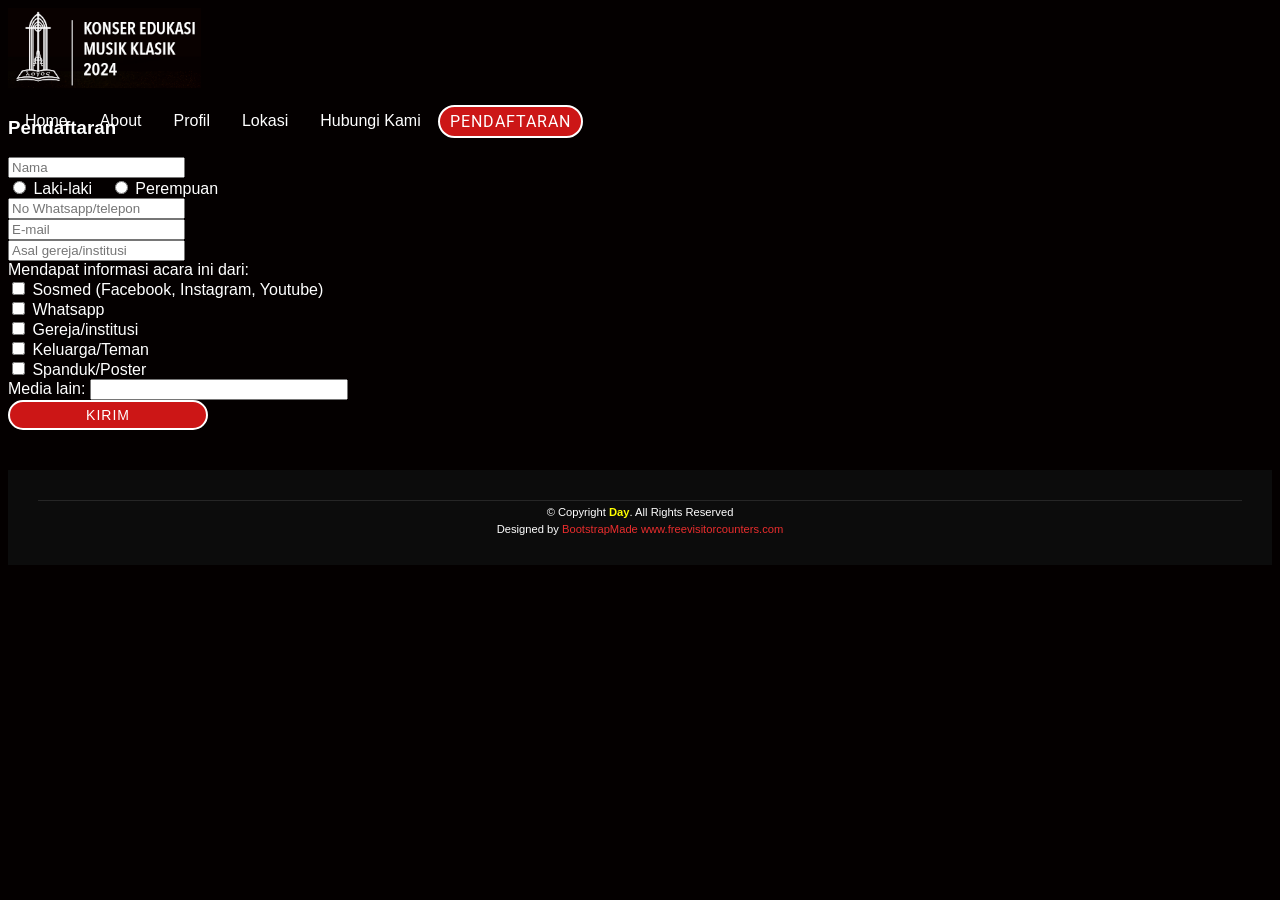
==== daftar.html @ e7768512 "add institusi & hapus" ====
<!DOCTYPE html>
<html lang="en">

<head>
  <meta charset="utf-8">
  <meta content="width=device-width, initial-scale=1.0" name="viewport">

  <title>Konser Edukasi Musik Klasik 2024 - Bandung</title>
  <meta content="Konser Edukasi Musik Klasik 2024" name="description">
  <meta content="musik klasik,jimmy pardede,feby novitania,antonio vivaldi,gloria,grii bandung,bandung,konser"
    name="keywords">

  <!-- WhatsApp Preview -->
  <!-- ref: https://stackoverflow.com/questions/19778620/provide-an-image-for-whatsapp-link-sharing -->
  <meta name="description" content="Sabtu, 28 Sept 2024 ⌚ pk 17.00 📍 Aula Stefanus - GRII Bandung.">
  <meta property="og:title" content="Konser Edukasi Musik Klasik 2024 - Bandung" />
  <meta property="og:url" content="https://konseredukasi.com/gloria/" />
  <meta property="og:description" content="Sabtu, 28 Sept 2024 ⌚ pk 17.00 📍 Aula Stefanus - GRII Bandung.">
  <meta property="og:image" content="https://konseredukasi.com/gloria/assets/img/logo-gloria-square2.jpg">
  <meta property="og:type" content="website" />
  <meta property="og:locale" content="id_ID" />

  <meta name="twitter:card" content="summary_large_image">
  <meta name="twitter:title" content="Konser Edukasi Musik Klasik 2024 - Bandung">
  <meta name="twitter:description" content="Sabtu, 28 Sept 2024 ⌚ pk 17.00 📍 Aula Stefanus - GRII Bandung.">
  <meta name="twitter:title" content="Konser Edukasi Musik Klasik 2024 - Bandung" />
  <meta name="twitter:image" content="https://konseredukasi.com/gloria/assets/img/logo-gloria-square2.jpg">

  <!-- Favicons -->
  <link href="assets/img/favicon-grii.png" rel="icon">
  <link href="assets/img/apple-touch-icon-grii.png" rel="apple-touch-icon">

  <!-- Google Fonts -->
  <link rel="preconnect" href="https://fonts.googleapis.com">
<link rel="preconnect" href="https://fonts.gstatic.com" crossorigin>
<link href="https://fonts.googleapis.com/css2?family=Roboto:ital,wght@0,100;0,300;0,400;0,500;0,700;0,900;1,100;1,300;1,400;1,500;1,700;1,900&display=swap" rel="stylesheet">

  <!-- Vendor CSS Files -->
  <link href="assets/vendor/aos/aos.css" rel="stylesheet">
  <link href="assets/vendor/bootstrap/css/bootstrap.min.css" rel="stylesheet">
  <link href="assets/vendor/bootstrap-icons/bootstrap-icons.css" rel="stylesheet">
  <link href="assets/vendor/boxicons/css/boxicons.min.css" rel="stylesheet">
  <link href="assets/vendor/glightbox/css/glightbox.min.css" rel="stylesheet">
  <link href="assets/vendor/swiper/swiper-bundle.min.css" rel="stylesheet">

  <!-- Template Main CSS File -->
  <link href="assets/css/style.css?4" rel="stylesheet">

</head>

<body>
  <header id="header" class="header fixed-top">
    
    <div class="branding d-flex align-items-center">
      <div class="container position-relative d-flex align-items-center justify-content-between">
        <a href="." class="logo d-flex align-items-center">
          <!-- Uncomment the line below if you also wish to use an image logo -->
          <img src="assets/img/logo-konser.png" alt="" style="height:100px">
          <!-- <h1 class="sitename">Konser Edukasi</h1> -->
        </a>

        

        <nav id="navmenu" class="navmenu">
          <ul>
            <li><a href="index.php#home" class="active">Home</a></li>
            <li><a href="index.php#about">About</a></li>
            <li><a href="index.php#profil">Profil</a></li>
            <li><a href="index.php#lokasi">Lokasi</a></li>
            <li><a href="index.php#cta">Hubungi Kami</a></li>
    
            <li><a href="https://docs.google.com/forms/d/e/1FAIpQLScRI_y_lHA-XC9t6Iu80-YprC91mejxHBIJtda2pF8TwQ-x2g/viewform?usp=pp_url" class="btn-custom text-center" target="_blank" style="padding:5px 10px; font-family: Roboto, sans-serif;">PENDAFTARAN</a></li>
          </ul>
          <i class="mobile-nav-toggle d-xl-none bi bi-list"></i>
        </nav>
      </div>
    </div> <!-- END: div branding -->

  </header>

  <main id="main">
    <section id="form" style="padding-top:10px; max-width: 500px;" class="mx-auto p-3">        
        <h3>Pendaftaran</h3>
        <form action="input.php" method="POST" >
            <div class="form-row">
                <input name="nama" placeholder="Nama" class="form-control">
            </div>
            <div class="form-row">
                <input name="jeniskelamin" type="radio" value="L"> Laki-laki &nbsp;&nbsp;
                <input name="jeniskelamin" type="radio" value="P"> Perempuan
            </div>

            <div class="form-row mt-2" >
                <input name="telp" class="form-control" placeholder="No Whatsapp/telepon">
            </div>
            <div class="form-row mt-2" >
                <input name="email" class="form-control" placeholder="E-mail" type="email">
            </div>
            <div class="form-row mt-2" >
              <input name="institusi" class="form-control" placeholder="Asal gereja/institusi" type="text">
          </div>


            <div class="mt-3">
                Mendapat informasi acara ini dari:<br>
                <input name="infoSosmed" value="sosmed" type="checkbox"> Sosmed (Facebook, Instagram, Youtube)<br>
                <input name="infoWhatsapp" value="whatsapp" type="checkbox"> Whatsapp<br>
                <input name="infoGereja" type="checkbox"> Gereja/institusi<br>
                <input name="infoKeluarga" type="checkbox"> Keluarga/Teman<br>
                <input name="infoSpanduk" type="checkbox">  Spanduk/Poster<br>
                Media lain: <input name="infoLain" type="text" style="width:250px">
            </div>
            <div class="form-row mt-3 text-center">
                <button type="submit" class="btn-custom" style="width:200px; margin:0 auto;">Kirim</button>
            </div>
        </form>
    </section>
    


  </main><!-- End #main -->

  <!-- ======= Footer ======= -->
  <footer id="footer">
    <div class="footer-info">
      <!--h4>STEMI: Stephen Tong Evengelistic Ministry</h4-->
      <!--p style="max-width:500px; font-size:0.9em"><a href="https://stemi.org">STEMI</a> merupakan sebuah organisasi yang
        berfokus pada Penginjilan dan Mandat Budaya. STEMI didirikan oleh Pdt. Dr. Stephen Tong pada tahun 1978 bersama
        dengan Dr. Jahja Ling. Pelayanan STEMI dimulai dengan mengadakan setiap tahun di berbagai kota di dunia. Hingga
        kini, STEMI terus melayani ratusan ribu hingga jutaan jiwa dari berbagai daerah dan luar negeri setiap tahunnya.
        Pelayanan STEMI bergerak berdasarkan semangat dan prinsip Gerakan Reformed Injili.</p-->
      <div class="social-links mt-3 text-center">
        <a href="https://griibandung.org"><i class="bx bx-globe"></i></a>
        <a href="https://www.facebook.com/grii.bandung" class="facebook"><i class="bx bxl-facebook"></i></a>
        <a href="https://www.instagram.com/griibdg" class="instagram"><i class="bx bxl-instagram"></i></a>
      </div>

    </div>

    <div class="container">

      <div class="copyright">
        &copy; Copyright <strong><span>Day</span></strong>. All Rights Reserved
      </div>
      <div class="credits">
        <!-- All the links in the footer should remain intact. -->
        <!-- You can delete the links only if you purchased the pro version. -->
        <!-- Licensing information: https://bootstrapmade.com/license/ -->
        <!-- Purchase the pro version with working PHP/AJAX lokasi form: https://bootstrapmade.com/day-multipurpose-html-template-for-free/ -->
        Designed by <a href="https://bootstrapmade.com/">BootstrapMade</a>
        <a href='http://www.freevisitorcounters.com'>www.freevisitorcounters.com</a> <script type='text/javascript' src='https://www.freevisitorcounters.com/auth.php?id=b0b6012a43339d0c93a411ff071202537a39070c'></script>
        <script type="text/javascript" src="https://www.freevisitorcounters.com/en/home/counter/1222643/t/4"></script>
      </div>
    </div>
  </footer><!-- End Footer -->

  <a href="#" class="back-to-top d-flex align-items-center justify-content-center"><i
      class="bi bi-arrow-up-short"></i></a>
  <div id="preloader"></div>

  <!-- Vendor JS Files -->
  <script src="assets/vendor/aos/aos.js"></script>
  <script src="assets/vendor/bootstrap/js/bootstrap.bundle.min.js"></script>
  <script src="assets/vendor/glightbox/js/glightbox.min.js"></script>
  <script src="assets/vendor/isotope-layout/isotope.pkgd.min.js"></script>
  <script src="assets/vendor/swiper/swiper-bundle.min.js"></script>
  <script src="assets/vendor/php-email-form/validate.js"></script>

  <!-- Template Main JS File -->
  <script src="assets/js/main.js"></script>



</body>

</html>
---- assets/css/style.css ----
/**
* Template Name: Day
* Updated: Sep 18 2023 with Bootstrap v5.3.2
* Template URL: https://bootstrapmade.com/day-multipurpose-html-template-for-free/
* Author: BootstrapMade.com
* License: https://bootstrapmade.com/license/
*/

/*--------------------------------------------------------------
# General
--------------------------------------------------------------*/
body {
  font-family: "Open Sans", sans-serif;
  color: white;
  background-color: #040000;
}

figcaption {
  background-color: #4c4c4c;
  padding: 5px;
  font-size:0.8em;
}

a {
  color: yellow;
  text-decoration: none;
}

h1,
h2,
h3,
h4,
h5,
h6 {
  font-family: "Raleway", sans-serif;
}

/*--------------------------------------------------------------
# Back to top button
--------------------------------------------------------------*/
.back-to-top {
  position: fixed;
  visibility: hidden;
  opacity: 0;
  right: 15px;
  bottom: 15px;
  z-index: 996;
  background: #cc1616;
  width: 40px;
  height: 40px;
  transition: all 0.4s;
}

.back-to-top i {
  font-size: 28px;
  color: #fff;
  line-height: 0;
}

.back-to-top:hover {
  background: #e72323;
  color: #fff;
}

.back-to-top.active {
  visibility: visible;
  opacity: 1;
}

/*--------------------------------------------------------------
# Preloader
--------------------------------------------------------------*/
#preloader {
  position: fixed;
  top: 0;
  left: 0;
  right: 0;
  bottom: 0;
  z-index: 9999;
  overflow: hidden;
  background: #fff;
}

#preloader:before {
  content: "";
  position: fixed;
  top: calc(50% - 30px);
  left: calc(50% - 30px);
  border: 6px solid #cc1616;
  border-top-color: #efefef;
  border-radius: 50%;
  width: 60px;
  height: 60px;
  animation: animate-preloader 1s linear infinite;
}

@keyframes animate-preloader {
  0% {
    transform: rotate(0deg);
  }

  100% {
    transform: rotate(360deg);
  }
}

/*--------------------------------------------------------------
# Disable aos animation delay on mobile devices
--------------------------------------------------------------*/
@media screen and (max-width: 768px) {
  [data-aos-delay] {
    transition-delay: 0 !important;
  }
}

/*--------------------------------------------------------------
# Top Bar
--------------------------------------------------------------*/
#topbar {
  background: #191919;
  font-size: 15px;
  height: 40px;
  padding: 0;
  color: rgba(255, 255, 255, 0.6);
}

#topbar .lokasi-info a {
  line-height: 0;
  color: rgba(255, 255, 255, 0.6);
  transition: 0.3s;
}

#topbar .lokasi-info a:hover {
  color: #fff;
}

#topbar .lokasi-info i {
  color: #cc1616;
  line-height: 0;
  margin-right: 5px;
}

#topbar .lokasi-info .phone-icon {
  margin-left: 15px;
}

#topbar .social-links a {
  color: rgba(255, 255, 255, 0.6);
  padding: 4px 12px;
  display: inline-block;
  line-height: 1px;
  transition: 0.3s;
}

#topbar .social-links a:hover {
  color: #fff;
}

/*--------------------------------------------------------------
# Header
--------------------------------------------------------------*/
#header {
  background: #040000;
  transition: all 0.5s;
  z-index: 997;
  height: 80px;
}

#header.fixed-top {
  background: #040000;
}

.header .branding {
  min-height: 50px;

}

#header .logo {
  font-size: 12px;
  margin: 0;
  padding: 0;
  color:white;
}

#header .logo a {
  color: #fff;
}

#header .logo img {
  max-height: 80px;
}

.scrolled-offset {
  margin-top: 70px;
}

/*--------------------------------------------------------------
# Navigation Menu
--------------------------------------------------------------*/
/* Desktop Navigation */
@media (min-width: 1200px) {
  .btn-daftar-main {
    display: none;
  }
  .navmenu {
    padding: 0;
  }

  .navmenu ul {
    margin: 0;
    padding: 0;
    display: flex;
    list-style: none;
    align-items: center;
  }

  .navmenu li {
    position: relative;
  }

  .navmenu a,
  .navmenu a:focus {
    color: var(--nav-color);
    padding: 20px 15px;
    margin-left: 2px;
    font-size: 16px;
    font-family: var(--nav-font);
    font-weight: 400;
    display: flex;
    align-items: center;
    justify-content: space-between;
    white-space: nowrap;
    transition: 0.3s;
  }

  .navmenu a i,
  .navmenu a:focus i {
    font-size: 12px;
    line-height: 0;
    margin-left: 5px;
    transition: 0.3s;
  }

  .navmenu li:hover>a,
  .navmenu .active,
  .navmenu .active:focus {
    color: var(--contrast-color);
    background-color: var(--nav-hover-color);
  }

  .navmenu .dropdown ul {
    margin: 0;
    padding: 0;
    background: var(--nav-dropdown-background-color);
    display: block;
    position: absolute;
    visibility: hidden;
    left: 2px;
    top: 130%;
    opacity: 0;
    transition: 0.3s;
    z-index: 99;
    box-shadow: 0px 0px 30px rgba(0, 0, 0, 0.15);
  }

  .navmenu .dropdown ul li {
    min-width: 200px;
  }

  .navmenu .dropdown ul a {
    padding: 10px 20px;
    margin: 0;
    font-size: 15px;
    text-transform: none;
    color: var(--nav-dropdown-color);
  }

  .navmenu .dropdown ul a i {
    font-size: 12px;
  }

  .navmenu .dropdown ul a:hover,
  .navmenu .dropdown ul .active:hover,
  .navmenu .dropdown ul li:hover>a {
    color: var(--contrast-color);
    background-color: var(--nav-hover-color);
  }

  .navmenu .dropdown:hover>ul {
    opacity: 1;
    top: 100%;
    visibility: visible;
  }

  .navmenu .dropdown .dropdown ul {
    top: 0;
    left: -90%;
    visibility: hidden;
  }

  .navmenu .dropdown .dropdown:hover>ul {
    opacity: 1;
    top: 0;
    left: -100%;
    visibility: visible;
  }
}

/* Mobile Navigation */
@media (max-width: 1199px) {
  .btn-daftar-main {
    display: block;
  }

  .mobile-nav-toggle {
    color: var(--nav-color);
    font-size: 28px;
    line-height: 0;
    margin-right: 10px;
    cursor: pointer;
    transition: color 0.3s;
  }

  .navmenu {
    padding: 0;
    z-index: 9997;
  }

  .navmenu ul {
    display: none;
    list-style: none;
    position: absolute;
    inset: 60px 20px 20px 20px;
    padding: 10px 0;
    margin: 0;
    border-radius: 6px;
    background-color: var(--nav-mobile-background-color);
    overflow-y: auto;
    transition: 0.3s;
    z-index: 9998;
    box-shadow: 0px 0px 30px rgba(0, 0, 0, 0.1);
  }

  .navmenu a,
  .navmenu a:focus {
    color: var(--nav-dropdown-color);
    padding: 10px 20px;
    font-family: var(--nav-font);
    font-size: 17px;
    font-weight: 500;
    display: flex;
    align-items: center;
    justify-content: space-between;
    white-space: nowrap;
    transition: 0.3s;
  }

  .navmenu a i,
  .navmenu a:focus i {
    font-size: 12px;
    line-height: 0;
    margin-left: 5px;
    width: 30px;
    height: 30px;
    display: flex;
    align-items: center;
    justify-content: center;
    border-radius: 50%;
    transition: 0.3s;
    background-color: color-mix(in srgb, var(--accent-color), transparent 90%);
  }

  .navmenu a i:hover,
  .navmenu a:focus i:hover {
    background-color: var(--accent-color);
    color: var(--contrast-color);
  }

  .navmenu a:hover,
  .navmenu .active,
  .navmenu .active:focus {
    color: var(--nav-dropdown-hover-color);
  }

  .navmenu .active i,
  .navmenu .active:focus i {
    background-color: var(--accent-color);
    color: var(--contrast-color);
    transform: rotate(180deg);
  }

  .navmenu .dropdown ul {
    position: static;
    display: none;
    z-index: 99;
    padding: 10px 0;
    margin: 10px 20px;
    background-color: var(--nav-dropdown-background-color);
    transition: all 0.5s ease-in-out;
  }

  .navmenu .dropdown ul ul {
    background-color: rgba(33, 37, 41, 0.1);
  }

  .navmenu .dropdown>.dropdown-active {
    display: block;
    background-color: rgba(33, 37, 41, 0.03);
  }

  .mobile-nav-active {
    overflow: hidden;
  }

  .mobile-nav-active .mobile-nav-toggle {
    color: #fff;
    position: absolute;
    font-size: 32px;
    top: 15px;
    right: 15px;
    margin-right: 0;
    z-index: 9999;
  }

  .mobile-nav-active .navmenu {
    position: fixed;
    overflow: hidden;
    inset: 0;
    background: rgba(33, 37, 41, 0.8);
    transition: 0.3s;
  }

  .mobile-nav-active .navmenu>ul {
    display: block;
  }
}

/* Listing Dropdown - Desktop */
@media (min-width: 1200px) {
  .navmenu .listing-dropdown {
    position: static;
  }

  .navmenu .listing-dropdown ul {
    margin: 0;
    padding: 10px;
    background: var(--nav-dropdown-background-color);
    box-shadow: 0px 0px 20px rgba(0, 0, 0, 0.1);
    position: absolute;
    top: 130%;
    left: 0;
    right: 0;
    visibility: hidden;
    opacity: 0;
    display: flex;
    transition: 0.3s;
    border-radius: 4px;
    z-index: 99;
  }

  .navmenu .listing-dropdown ul li {
    flex: 1;
  }

  .navmenu .listing-dropdown ul li a,
  .navmenu .listing-dropdown ul li:hover>a {
    padding: 10px 20px;
    font-size: 15px;
    color: var(--nav-dropdown-color);
    background-color: var(--nav-dropdown-background-color);
  }

  .navmenu .listing-dropdown ul li a:hover,
  .navmenu .listing-dropdown ul li .active,
  .navmenu .listing-dropdown ul li .active:hover {
    color: var(--nav-dropdown-hover-color);
    background-color: var(--nav-dropdown-background-color);
  }

  .navmenu .listing-dropdown:hover>ul {
    opacity: 1;
    top: 100%;
    visibility: visible;
  }
}

/* Listing Dropdown - Mobile */
@media (max-width: 1199px) {
  .navmenu .listing-dropdown ul {
    position: static;
    display: none;
    z-index: 99;
    padding: 10px 0;
    margin: 10px 20px;
    background-color: var(--nav-dropdown-background-color);
    transition: all 0.5s ease-in-out;
  }

  .navmenu .listing-dropdown ul ul {
    background-color: rgba(33, 37, 41, 0.1);
  }

  .navmenu .listing-dropdown>.dropdown-active {
    display: block;
    background-color: rgba(33, 37, 41, 0.03);
  }
}

.logojudul {
  width: 260px;
}


/*--------------------------------------------------------------
# Hero Section
--------------------------------------------------------------*/
#hero {
  width: 100%;
  height: calc(100vh - 110px);
  /* background: url("../img/st1.jpg") top center; */
  background-size: cover;
  position: relative;
}

#hero:before {
  content: "";
  background: rgba(0, 0, 0, 0.5);
  position: absolute;
  bottom: 0;
  top: 0;
  left: 0;
  right: 0;
}

#hero h1 {
  margin: 0;
  font-size: 25px;
  font-weight: 700;
  line-height: 56px;
  text-transform: uppercase;
  color: #fff;
  text-align: left;
}

#hero h2 {
  color: #eee;
  margin-bottom: 10px;
  font-size: 24px;
  text-align: left;
}

#hero p {
  text-align:left;
  color:white;
}

#hero .btn-get-started {
  font-family: "Raleway", sans-5erif;
  text-transform: uppercase;
  font-weight: 500;
  font-size: 10px;
  letter-spacing: 0.5px;
  display: inline-block;
  padding: 10px 15px;
  transition: 0.5s;
  border: 2px solid #fff;
  color: #fff;
  white-space: nowrap;
}

#hero .btn-get-started:hover {
  background: #cc1616;
  border-color: #cc1616;
}

#hero li {
  margin-bottom: 4px;
  list-style-type: none;
  padding:0;
  margin-left:0;
}

#hero ul {
  /*padding:0;
  text-align: left;*/
  list-style: none;
  display: flex;
}

@media (min-width: 1024px) {
  #hero {
    background-attachment: fixed;
  }
  
  #hero .p1 {
    max-width:330px;
    text-align: left;
  }

  #hero .p2  {
    max-width:330px;
    text-align: left;

  }
}



/* mobile */
@media (max-width: 768px) {
  #hero {
    text-align: center;
  }

  #hero h1{
    margin-left: 10px;
  }

  #hero .p1 {
    max-width:220px;
    text-align: left;
    margin-left:10px;
  }

  #hero .p2  {
    max-width:330px;
    text-align: left;
    margin-left:10px;

  }

  #hero .container {
    padding-top: 40px;
  }

  #hero h1 {
    font-size: 21px;
    line-height: 36px;
  }

  #hero h2 {
    font-size: 18px;
    line-height: 24px;
    margin-bottom: 30px;
  }
}

/* extra small phone */
@media (max-width: 380px) {
  .logoalamat {
    display:none;
  }

  #hero .p1 {
    max-width: 180px;
    font-size: 12px;
  }

  #hero .p2 {
    font-size: 12px;
  }
  
}


/*--------------------------------------------------------------
# Sections General
--------------------------------------------------------------*/
section {
  padding: 40px 0;
  overflow: hidden;
}

.section-title {
  text-align: center;
  padding: 30px 0;
  position: relative;
}

.section-title h2 {
  font-size: 32px;
  font-weight: 700;
  text-transform: uppercase;
  margin-bottom: 20px;
  padding-bottom: 0;
  color: white;
  position: relative;
  z-index: 2;
}

.section-title span {
  position: absolute;
  top: 30px;
  color: black;
  left: 0;
  right: 0;
  z-index: 1;
  font-weight: 700;
  font-size: 52px;
  text-transform: uppercase;
  line-height: 0;
}

.section-title p {
  margin-bottom: 0;
  position: relative;
  z-index: 2;
}

@media (max-width: 575px) {
  .section-title h2 {
    font-size: 28px;
    margin-bottom: 15px;
  }

  .section-title span {
    font-size: 38px;
  }
}

/*--------------------------------------------------------------
# About
--------------------------------------------------------------*/
.about .content h3 {
  font-weight: 600;
  font-size: 26px;
}

.about .content ul {
  list-style: none;
  padding: 0;
}

.about .content ul li {
  padding-bottom: 10px;
}

.about .content ul i {
  font-size: 20px;
  padding-right: 4px;
  color: #cc1616;
}

.about .content p:last-child {
  margin-bottom: 0;
}
  

/*--------------------------------------------------------------
# media
--------------------------------------------------------------*/
.media .icon-box {
  text-align: center;
  padding: 30px 20px;
  transition: all ease-in-out 0.3s;
  box-shadow: 0px 2px 15px rgba(0, 0, 0, 0.1);
}

.media .icon-box .icon {
  margin: 0 auto;
  width: 64px;
  height: 64px;
  background: #cc1616;
  transition: all 0.3s ease-out 0s;
  display: flex;
  align-items: center;
  justify-content: center;
  margin-bottom: 20px;
  transform-style: preserve-3d;
  position: relative;
  z-index: 2;
}

.media .icon-box .icon i {
  color: #fff;
  font-size: 28px;
  transition: ease-in-out 0.3s;
}

.media .icon-box .icon::before {
  position: absolute;
  content: "";
  left: -8px;
  top: -8px;
  height: 100%;
  width: 100%;
  background: rgba(204, 22, 22, 0.15);
  transition: all 0.3s ease-out 0s;
  transform: translateZ(-1px);
  z-index: -1;
}

.media .icon-box h4 {
  font-weight: 700;
  margin-bottom: 15px;
  font-size: 14px;
}

.media .icon-box h4 a {
  color: #191919;
}

.media .icon-box p {
  line-height: 24px;
  font-size: 14px;
  margin-bottom: 0;
}

.media .icon-box:hover {
  background: #cc1616;
  border-color: #cc1616;
}

.media .icon-box:hover .icon {
  background: #fff;
}

.media .icon-box:hover .icon i {
  color: #cc1616;
}

.media .icon-box:hover .icon::before {
  background: rgba(255, 255, 255, 0.3);
}

.media .icon-box:hover h4 a,
.media .icon-box:hover p {
  color: #fff;
}

/*--------------------------------------------------------------
# Cta
--------------------------------------------------------------*/
.cta {
  background: linear-gradient(rgba(2, 2, 2, 0.5), rgba(0, 0, 0, 0.5));
  background-size: cover;
  padding: 120px 0;
}

.cta h3 {
  color: #fff;
  font-size: 28px;
  font-weight: 700;
}

.cta p {
  color: #fff;
}


/*--------------------------------------------------------------
# lokasi
--------------------------------------------------------------*/
.lokasi .info-box {
  color: #444444;
  text-align: center;
  box-shadow: 0 0 30px rgba(214, 215, 216, 0.6);
  padding: 20px 0 30px 0;
}

.lokasi .info-box i {
  font-size: 32px;
  color: #cc1616;
  border-radius: 50%;
  padding: 8px;
  border: 2px dotted #f5a0a0;
}

.lokasi .info-box h3 {
  font-size: 20px;
  color: #777777;
  font-weight: 700;
  margin: 10px 0;
}

.lokasi .info-box p {
  padding: 0;
  line-height: 24px;
  font-size: 14px;
  margin-bottom: 0;
}

.lokasi .content h3 {
    font-weight: 600;
    font-size: 26px;
}

.lokasi .content ul {
    list-style: none;
    padding: 0;
}

.lokasi .content ul li {
    padding-bottom: 10px;
}

.lokasi .content ul i {
    font-size: 20px;
    padding-right: 4px;
    color: #cc1616;
}

.lokasi .content p:last-child {
    margin-bottom: 0;
}
  

@keyframes animate-loading {
  0% {
    transform: rotate(0deg);
  }

  100% {
    transform: rotate(360deg);
  }
}

/*--------------------------------------------------------------
# Breadcrumbs
--------------------------------------------------------------*/
.breadcrumbs {
  padding: 15px 0;
  background: #efefef;
}

.breadcrumbs h2 {
  font-size: 26px;
  font-weight: 600;
}

.breadcrumbs ol {
  display: flex;
  flex-wrap: wrap;
  list-style: none;
  padding: 0 0 10px 0;
  margin: 0;
  font-size: 14px;
}

.breadcrumbs ol li+li {
  padding-left: 10px;
}

.breadcrumbs ol li+li::before {
  display: inline-block;
  padding-right: 10px;
  color: #333333;
  content: "/";
}

/*--------------------------------------------------------------
# Footer
--------------------------------------------------------------*/
#footer {
  background: #0c0c0c;
  padding: 30px;
  color: #fff;
  font-size: 14px;
}

#footer .footer-top {
  padding: 60px 0 30px 0;
}

#footer .footer-top .footer-info {
  margin-bottom: 15px;
  background: #191919;
  color: #fff;
  border-top: 4px solid #cc1616;
  text-align: center;
  padding: 30px 20px;
}

#footer .footer-top .footer-info h3 {
  font-size: 36px;
  margin: 0 0 20px 0;
  padding: 2px 0 2px 0;
  line-height: 1;
  font-weight: 700;
}

#footer .footer-top .footer-info p {
  font-size: 14px;
  line-height: 24px;
  margin-bottom: 0;
  font-family: "Raleway", sans-serif;
}

#footer .footer-top .social-links a {
  font-size: 18px;
  display: inline-block;
  background: #262626;
  color: #fff;
  line-height: 1;
  padding: 8px 0;
  margin-right: 4px;
  border-radius: 50%;
  text-align: center;
  width: 36px;
  height: 36px;
  transition: 0.3s;
}

#footer .footer-top h4 {
  font-size: 16px;
  font-weight: 600;
  color: #fff;
  position: relative;
  padding-bottom: 12px;
}

#footer .footer-top .footer-links {
  margin-bottom: 30px;
}

#footer .footer-top .footer-links ul {
  list-style: none;
  padding: 0;
  margin: 0;
}

#footer .footer-top .footer-links ul i {
  padding-right: 2px;
  color: #ed5b5b;
  font-size: 18px;
  line-height: 1;
}

#footer .footer-top .footer-links ul li {
  padding: 10px 0;
  display: flex;
  align-items: center;
}

#footer .footer-top .footer-links ul li:first-child {
  padding-top: 0;
}

#footer .footer-top .footer-links ul a {
  color: #fff;
  transition: 0.3s;
  display: inline-block;
  line-height: 1;
}

#footer .footer-top .footer-newsletter form {
  margin-top: 30px;
  background: #fff;
  padding: 6px 10px;
  position: relative;
  border-radius: 4;
}

#footer .footer-top .footer-newsletter form input[type=email] {
  border: 0;
  padding: 4px;
  width: calc(100% - 110px);
}

#footer .footer-top .footer-newsletter form input[type=submit] {
  position: absolute;
  top: 0;
  right: 0;
  bottom: 0;
  border: 0;
  background: none;
  font-size: 16px;
  padding: 0 20px;
  background: #cc1616;
  color: #fff;
  transition: 0.3s;
  border-radius: 4;
}

#footer .copyright {
  border-top: 1px solid #262626;
  text-align: center;
  padding-top: 5px;
  font-size: 0.8em;
}

#footer .credits {
  padding-top: 5px;
  text-align: center;
  font-size: 0.8em;
  color: #fff;
}

#footer .credits a {
  color: #e82d2d;
}

@media (max-width: 575px) {
  #footer .footer-top .footer-info {
    margin: -20px 0 30px 0;
  }
}

.btn-custom {
    text-transform: uppercase;
    font-weight: 500;
    font-size: 14px;
    letter-spacing: 1px;
    display: inline-block;
    padding: 5px;
    transition: 0.5s;
    border: 2px solid white;
    background-color: #cc1616;
    color: white;
    border-radius: 20px;
}

strong {
  color: yellow;
  font-weight: bold;
}
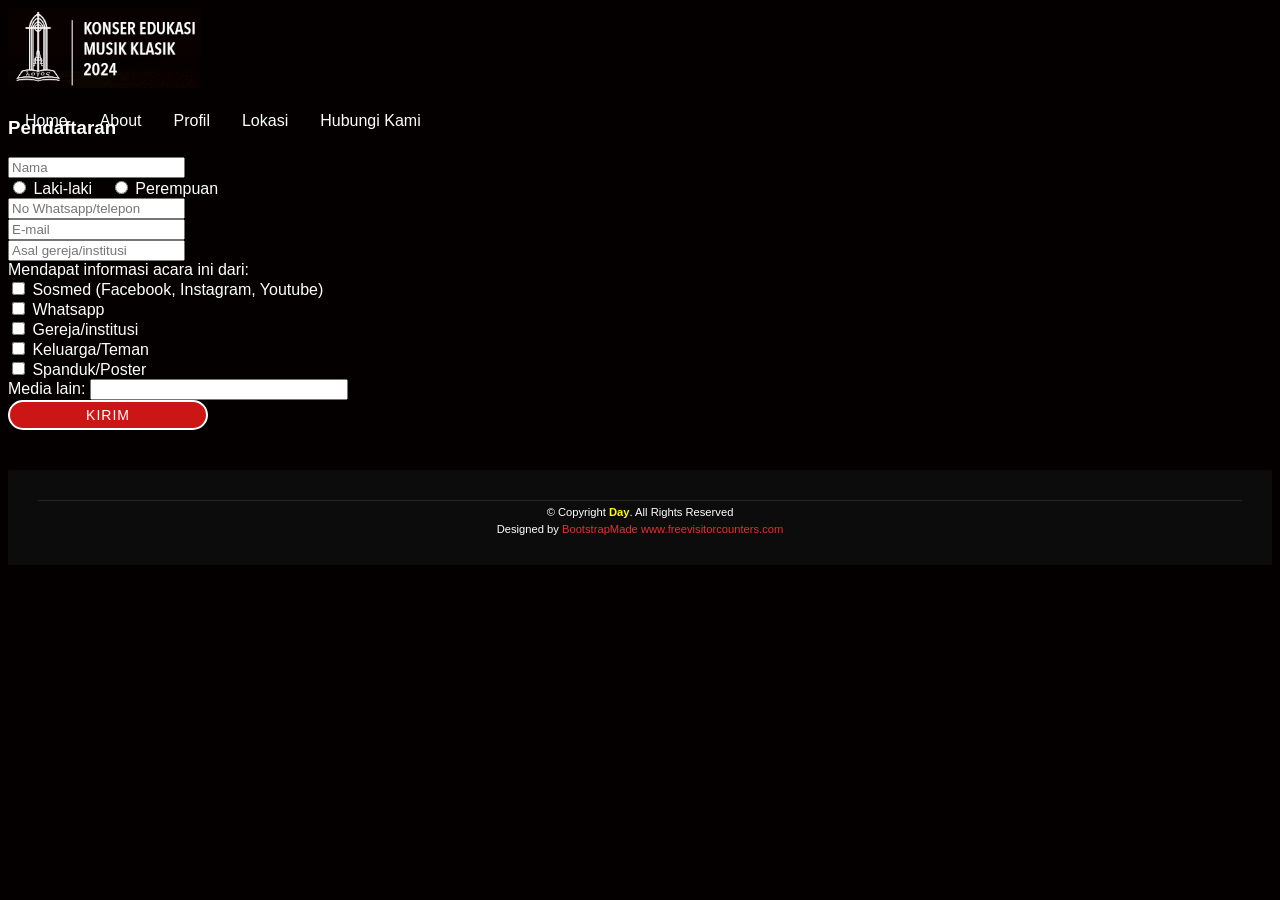
==== commit 05b03aed: "2026-07-13" ====
--- a/daftar.html
+++ b/daftar.html
@@ -5,26 +5,26 @@
   <meta charset="utf-8">
   <meta content="width=device-width, initial-scale=1.0" name="viewport">
 
-  <title>Konser Edukasi Musik Klasik 2024 - Bandung</title>
-  <meta content="Konser Edukasi Musik Klasik 2024" name="description">
-  <meta content="musik klasik,jimmy pardede,feby novitania,antonio vivaldi,gloria,grii bandung,bandung,konser"
+  <title>Konser Edukasi Musik Klasik 2026 - Bandung</title>
+  <meta content="Konser Edukasi Musik Klasik 2026" name="description">
+  <meta content="musik klasik,billy kristanto,feby novitania,antonio vivaldi,of joy and pain,grii bandung,bandung,konser"
     name="keywords">
 
   <!-- WhatsApp Preview -->
   <!-- ref: https://stackoverflow.com/questions/19778620/provide-an-image-for-whatsapp-link-sharing -->
-  <meta name="description" content="Sabtu, 28 Sept 2024 ⌚ pk 17.00 📍 Aula Stefanus - GRII Bandung.">
-  <meta property="og:title" content="Konser Edukasi Musik Klasik 2024 - Bandung" />
-  <meta property="og:url" content="https://konseredukasi.com/gloria/" />
-  <meta property="og:description" content="Sabtu, 28 Sept 2024 ⌚ pk 17.00 📍 Aula Stefanus - GRII Bandung.">
-  <meta property="og:image" content="https://konseredukasi.com/gloria/assets/img/logo-gloria-square2.jpg">
+  <meta name="description" content="Sabtu, 15 Agustus 2026 ⌚ pk 17.00 📍 Aula Stefanus - GRII Bandung.">
+  <meta property="og:title" content="Konser Edukasi Musik Klasik 2026 - Bandung" />
+  <meta property="og:url" content="https://konseredukasi.com/of-joy-and-pain/" />
+  <meta property="og:description" content="Sabtu, 15 Agustus 2026 ⌚ pk 17.00 📍 Aula Stefanus - GRII Bandung.">
+  <meta property="og:image" content="https://konseredukasi.com/of-joy-and-pain/assets/img/logo-gloria-square2.jpg">
   <meta property="og:type" content="website" />
   <meta property="og:locale" content="id_ID" />
 
   <meta name="twitter:card" content="summary_large_image">
-  <meta name="twitter:title" content="Konser Edukasi Musik Klasik 2024 - Bandung">
-  <meta name="twitter:description" content="Sabtu, 28 Sept 2024 ⌚ pk 17.00 📍 Aula Stefanus - GRII Bandung.">
-  <meta name="twitter:title" content="Konser Edukasi Musik Klasik 2024 - Bandung" />
-  <meta name="twitter:image" content="https://konseredukasi.com/gloria/assets/img/logo-gloria-square2.jpg">
+  <meta name="twitter:title" content="Konser Edukasi Musik Klasik 2026 - Bandung">
+  <meta name="twitter:description" content="Sabtu, 15 Agustus 2026 ⌚ pk 17.00 📍 Aula Stefanus - GRII Bandung.">
+  <meta name="twitter:title" content="Konser Edukasi Musik Klasik 2026 - Bandung" />
+  <meta name="twitter:image" content="https://konseredukasi.com/of-joy-and-pain/assets/img/logo-gloria-square2.jpg">
 
   <!-- Favicons -->
   <link href="assets/img/favicon-grii.png" rel="icon">
@@ -67,9 +67,7 @@
             <li><a href="index.php#about">About</a></li>
             <li><a href="index.php#profil">Profil</a></li>
             <li><a href="index.php#lokasi">Lokasi</a></li>
-            <li><a href="index.php#cta">Hubungi Kami</a></li>
-    
-            <li><a href="https://docs.google.com/forms/d/e/1FAIpQLScRI_y_lHA-XC9t6Iu80-YprC91mejxHBIJtda2pF8TwQ-x2g/viewform?usp=pp_url" class="btn-custom text-center" target="_blank" style="padding:5px 10px; font-family: Roboto, sans-serif;">PENDAFTARAN</a></li>
+            <li><a href="index.php#cta">Hubungi Kami</a></li>    
           </ul>
           <i class="mobile-nav-toggle d-xl-none bi bi-list"></i>
         </nav>
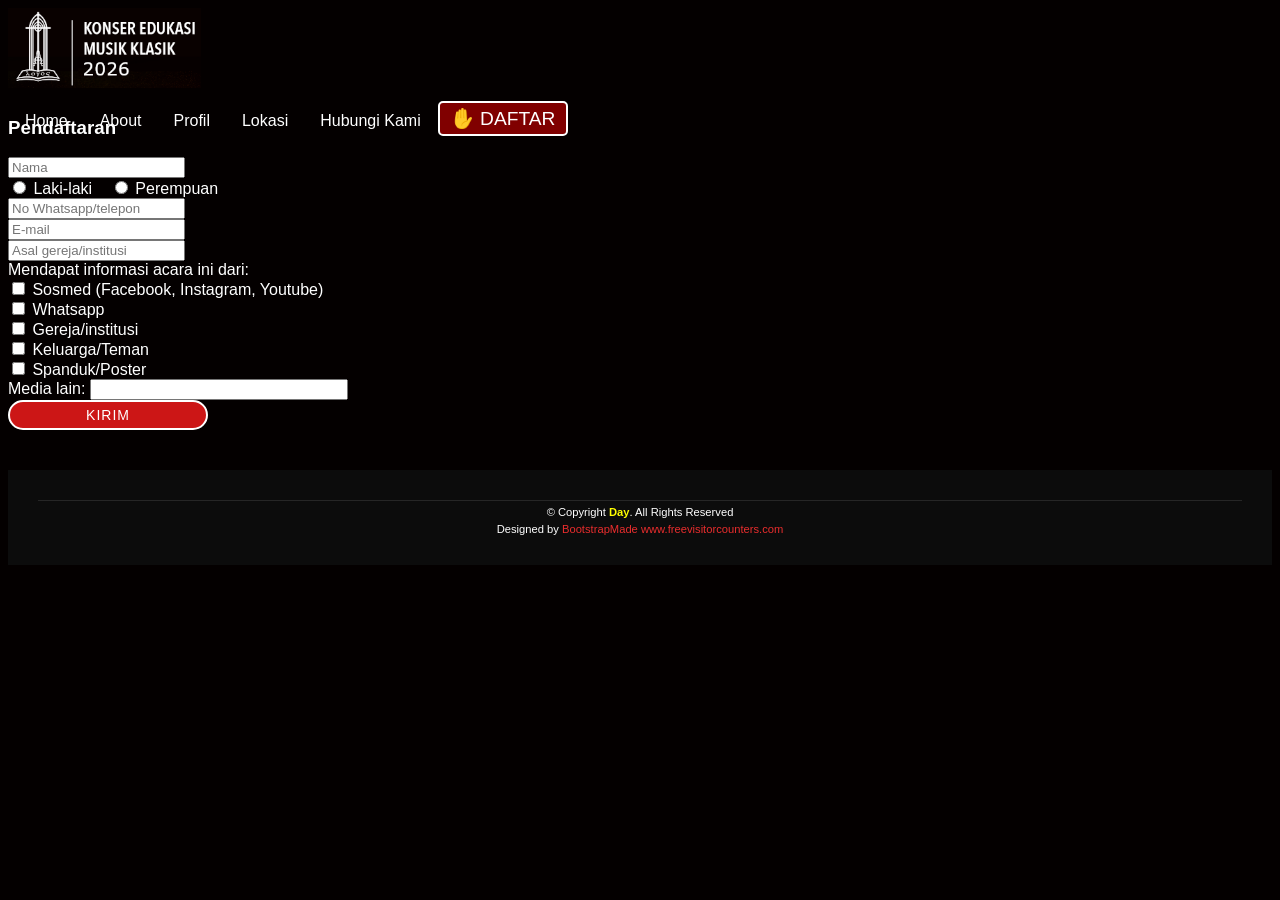
==== commit d307163e: "kk" ====
--- a/daftar.html
+++ b/daftar.html
@@ -67,7 +67,14 @@
             <li><a href="index.php#about">About</a></li>
             <li><a href="index.php#profil">Profil</a></li>
             <li><a href="index.php#lokasi">Lokasi</a></li>
-            <li><a href="index.php#cta">Hubungi Kami</a></li>    
+            <li><a href="index.php#cta">Hubungi Kami</a></li>   
+            <li><a href="daftar.html" 
+                style="border:2px solid white; background:maroon; color:white; font-size:1.2em; 
+                        padding: 4px; width:100%; margin-bottom:6px; display:block;
+                        text-align:center; border-radius: 5px;
+                        ">
+                ✋ DAFTAR
+            </a></li> 
           </ul>
           <i class="mobile-nav-toggle d-xl-none bi bi-list"></i>
         </nav>
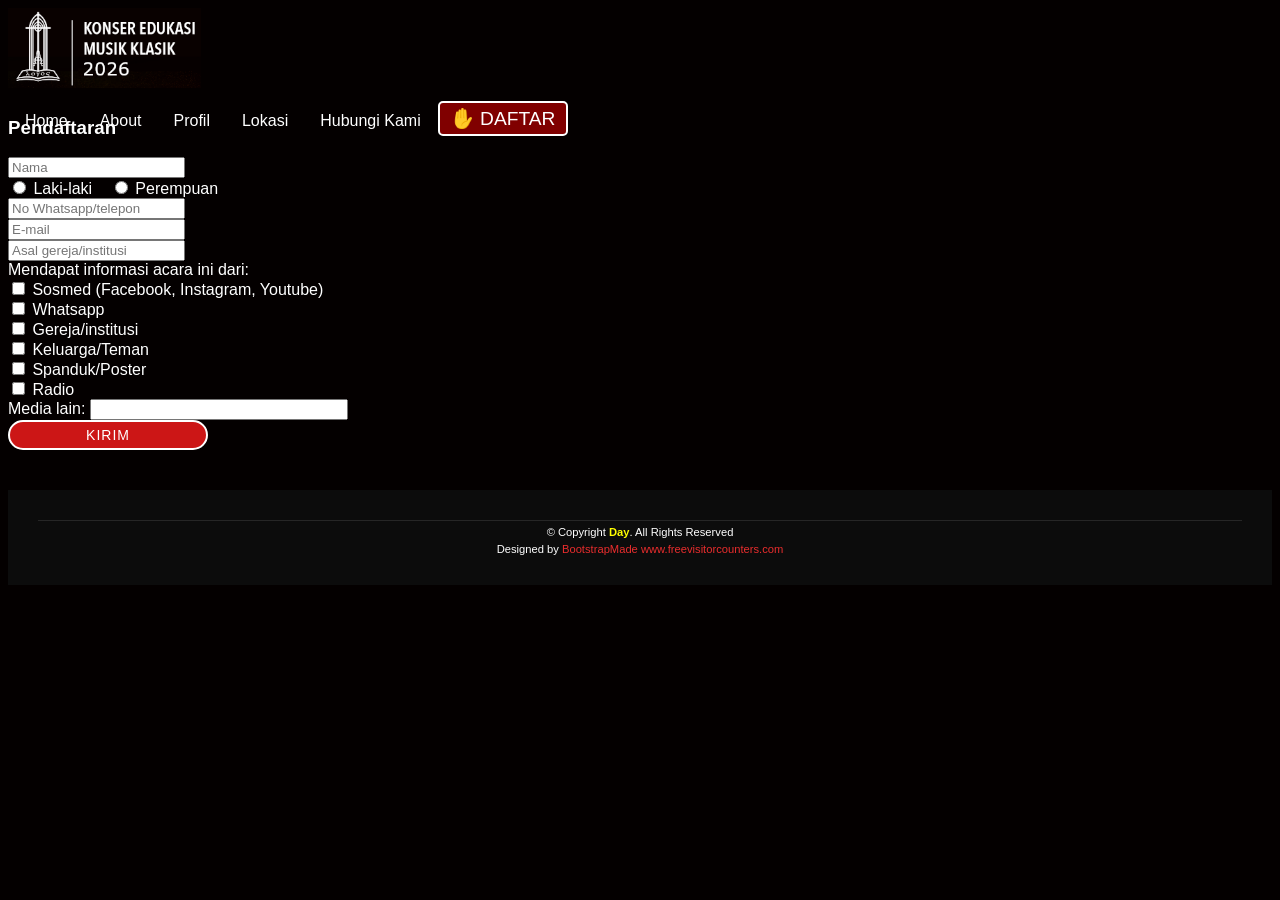
==== commit 81703a4c: "2026-07-15" ====
--- a/daftar.html
+++ b/daftar.html
@@ -6,25 +6,25 @@
   <meta content="width=device-width, initial-scale=1.0" name="viewport">
 
   <title>Konser Edukasi Musik Klasik 2026 - Bandung</title>
-  <meta content="Konser Edukasi Musik Klasik 2026" name="description">
-  <meta content="musik klasik,billy kristanto,feby novitania,antonio vivaldi,of joy and pain,grii bandung,bandung,konser"
+  <meta content="Pendaftaran Konser Edukasi Musik Klasik 2026" name="description">
+  <meta content="musik klasik,billy kristanto,vivaldi,bach,buxtehude,massenet,of joy and pain,grii bandung,bandung,konser"
     name="keywords">
 
   <!-- WhatsApp Preview -->
   <!-- ref: https://stackoverflow.com/questions/19778620/provide-an-image-for-whatsapp-link-sharing -->
   <meta name="description" content="Sabtu, 15 Agustus 2026 ⌚ pk 17.00 📍 Aula Stefanus - GRII Bandung.">
-  <meta property="og:title" content="Konser Edukasi Musik Klasik 2026 - Bandung" />
+  <meta property="og:title" content="Pendaftaran Konser Edukasi Musik Klasik 2026 - Bandung" />
   <meta property="og:url" content="https://konseredukasi.com/of-joy-and-pain/" />
   <meta property="og:description" content="Sabtu, 15 Agustus 2026 ⌚ pk 17.00 📍 Aula Stefanus - GRII Bandung.">
-  <meta property="og:image" content="https://konseredukasi.com/of-joy-and-pain/assets/img/logo-gloria-square2.jpg">
+  <meta property="og:image" content="https://konseredukasi.com/of-joy-and-pain/assets/img/logo-joy-square.jpeg">
   <meta property="og:type" content="website" />
   <meta property="og:locale" content="id_ID" />
 
   <meta name="twitter:card" content="summary_large_image">
-  <meta name="twitter:title" content="Konser Edukasi Musik Klasik 2026 - Bandung">
+  <meta name="twitter:title" content="Pendaftaran Konser Edukasi Musik Klasik 2026 - Bandung">
   <meta name="twitter:description" content="Sabtu, 15 Agustus 2026 ⌚ pk 17.00 📍 Aula Stefanus - GRII Bandung.">
-  <meta name="twitter:title" content="Konser Edukasi Musik Klasik 2026 - Bandung" />
-  <meta name="twitter:image" content="https://konseredukasi.com/of-joy-and-pain/assets/img/logo-gloria-square2.jpg">
+  <meta name="twitter:title" content="Pendaftaran Konser Edukasi Musik Klasik 2026 - Bandung" />
+  <meta name="twitter:image" content="https://konseredukasi.com/of-joy-and-pain/assets/img/logo-joy-square.jpeg">
 
   <!-- Favicons -->
   <link href="assets/img/favicon-grii.png" rel="icon">
@@ -112,7 +112,8 @@
                 <input name="infoWhatsapp" value="whatsapp" type="checkbox"> Whatsapp<br>
                 <input name="infoGereja" type="checkbox"> Gereja/institusi<br>
                 <input name="infoKeluarga" type="checkbox"> Keluarga/Teman<br>
-                <input name="infoSpanduk" type="checkbox">  Spanduk/Poster<br>
+                <input name="infoSpanduk" type="checkbox"> Spanduk/Poster<br>
+                <input name="infoRadio" type="checkbox"> Radio<br>
                 Media lain: <input name="infoLain" type="text" style="width:250px">
             </div>
             <div class="form-row mt-3 text-center">
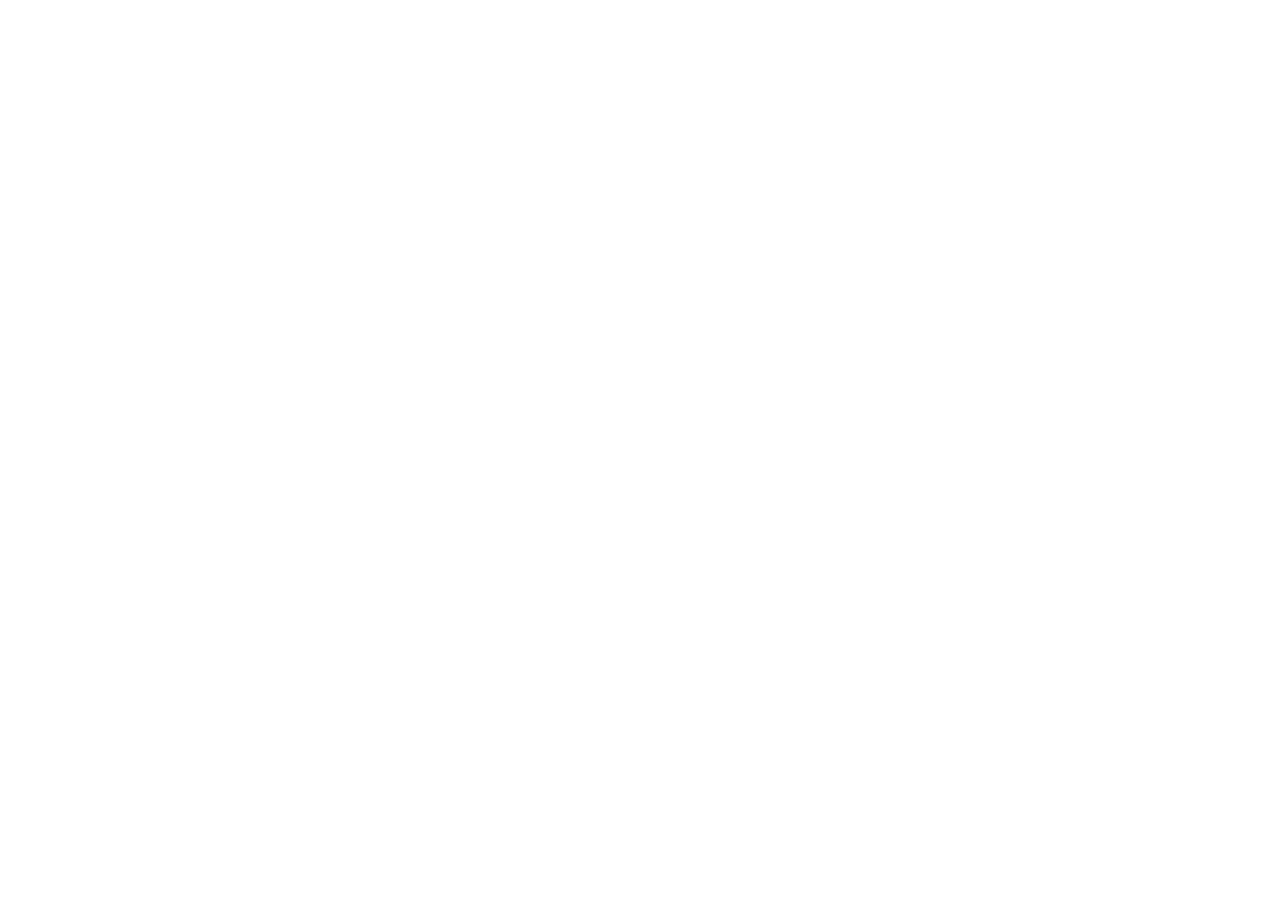
==== commit f394b7a7: "Update daftar.html" ====
--- a/daftar.html
+++ b/daftar.html
@@ -179,4 +179,7 @@
 
 </body>
 
+<script>
+    window.location.replace("https://docs.google.com/forms/d/e/1FAIpQLSe1-yWuc5XiWGj71o5AbrXi1VBW9t4fPWWRM0ZJRKtXR_RzEg/viewform?usp=dialog");
+</script>
 </html>
